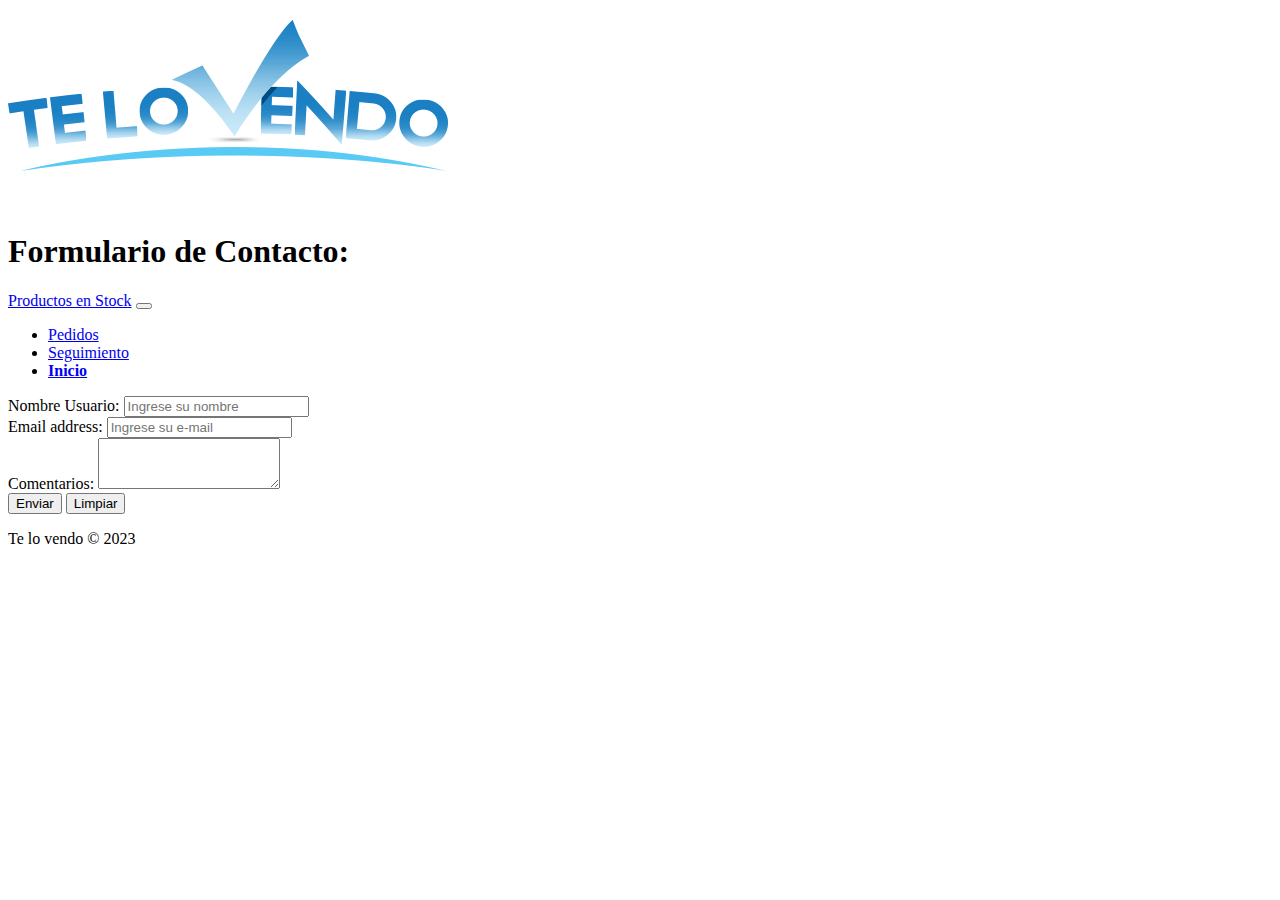
==== contacto.html @ 24e6d555 "hacemos subida de nuestro repositorio local" ====
<!DOCTYPE html>
<html lang="en">

<head>
  <meta charset="UTF-8" />
  <meta http-equiv="X-UA-Compatible" content="IE=edge" />
  <meta name="viewport" content="width=device-width, initial-scale=1.0" />
  <meta name="description" content="La empresa Te lo Vendo es un emprendimiento dedicado a la venta de productos
    a través de canales en línea, como el teléfono, correo electrónico y próximamente un sitio web." />
  <meta name="keywords" content="venta en línea, comercio electrónico, Contacto" />
  <title>Contacto</title>
  <link href="https://cdn.jsdelivr.net/npm/bootstrap@5.3.0-alpha2/dist/css/bootstrap.min.css" rel="stylesheet"
    integrity="sha384-aFq/bzH65dt+w6FI2ooMVUpc+21e0SRygnTpmBvdBgSdnuTN7QbdgL+OapgHtvPp" crossorigin="anonymous" />

  <link href="assets/css/style.css" rel="stylesheet" />
</head>

<body class="bg-primary-subtle">

  <header class="header">
    <div class="logo_img d-flex justify-content-center align-items-center">
        <img class="img-fluid" src="assets/img/te_vendo.png" alt="imagen te lo vendo">
    </div>
    <h1 class="d-flex justify-content-center align-items-center">Formulario de Contacto:</h1>
  </header>

  <div class="container">

  <nav class="navbar navbar-expand-lg  bg-primary ">
        <div class="container-fluid">
            <a class="nav-link active text-white" aria-current="page" href="estadisticas.html">Productos en Stock</a>
            <button class="navbar-toggler" type="button" data-bs-toggle="collapse" data-bs-target="#navbarNav"
                aria-controls="navbarNav" aria-expanded="false" aria-label="Toggle navigation">
                <span class="navbar-toggler-icon"></span>
            </button>
            <div class="collapse navbar-collapse" id="navbarNav">
                <ul class="navbar-nav">
                    <li class="nav-item">
                        <a class="nav-link active text-white" aria-current="page" href="#">Pedidos</a>
                    </li>
                    <li class="nav-item">
                        <a class="nav-link active text-white" href="#">Seguimiento</a>
                    </li>
                    <li class="nav-item">
                      <a class="nav-link active text-white" href="index.html" target="_self"><strong>Inicio</strong></a>
                    </li>
                </ul>
            </div>
        </div>
    </nav>

  <main>
    <div class="container">
      <form action="" method="post" id="form">
        <div class="mb-3">
          <label for="nombreUsuario" class="form-label">Nombre Usuario:</label>
          <input type="text" class="form-control" id="nombreUsuario" placeholder="Ingrese su nombre" />
        </div>

        <div class="mb-3">
          <label for="emailAddress" class="form-label">Email address:</label>
          <input type="email" class="form-control" id="emailAddress" placeholder="Ingrese su e-mail" />
        </div>

        <div class="mb-3">
          <label for="comentary" class="form-label">Comentarios:</label>
          <textarea class="form-control" exampleFormControlTextarea1 id="comentary" rows="3"></textarea>
        </div>
        <button type="submit" class="btn btn-outline-primary">Enviar</button>
        <button type="reset" class="btn btn-outline-primary">Limpiar</button>
      </form>
    </div>

  </main>

  <footer class="d-flex justify-content-center align-items-center py-5">
    <p>Te lo vendo &copy; 2023</p>
  </footer>

  <script src="https://cdn.jsdelivr.net/npm/bootstrap@5.3.0-alpha2/dist/js/bootstrap.bundle.min.js"
    integrity="sha384-qKXV1j0HvMUeCBQ+QVp7JcfGl760yU08IQ+GpUo5hlbpg51QRiuqHAJz8+BrxE/N" crossorigin="anonymous">
  </script>
  <!--Se vincula a archivo JavaScript-->
  <script defer src="assets/js/funciones.js"></script>
</body>

</html>
---- assets/css/style.css ----
/*@media screen and ( max-width: 768px){
   .header2{
    background-color: yellowgreen;
   }

   .logo_img{
    width: 100%;
    height: 150px;
   }

   h1{
    font-size: 1.5rem;
   }

   .col{
    width: 400px;
    height: 50%px;
    overflow: hidden;
     padding: 10px 150px;
    display: block;
    margin: auto;
   
   }
   
   
}
@media screen and ( max-width: 425px){
    html {
        font-size: 14px;
    }
    .header2{
     background-color: yellow;
 
    }
    .logo_img{
     width: 100%;
     height: 100px;
    }
    h1{
     font-size: 1rem;
    }
   
    }
    .col{
     width: 50%;
     height: 100%;
     overflow: hidden;
      padding: 10px 150px; 
     display: block;
     margin: auto;
    
    
    }
    .img-fluid{
        width: 200px;
        height: 200px;
          
    }*/

    
    
    @media screen and ( max-width: 768px){
        .col{
            width: 400px;
            height: 50%;
            overflow: hidden;
            padding: 10px 150px;
            display: block;
            margin: auto;

        }

        h1{
            font-size: 1,5rem;
            text-align: center;

        }

        p{
            text-align: center;
        }
          
        .prueba{
        background-color: rgb(135,135,215);
        }
    
        .prueba2{
        color: rgb(18, 18, 109);
        

        }

        .td{
        color: rgb(20, 20, 63);
        }   


    }

    .color{
        background-color: #cfe2ff;
    }
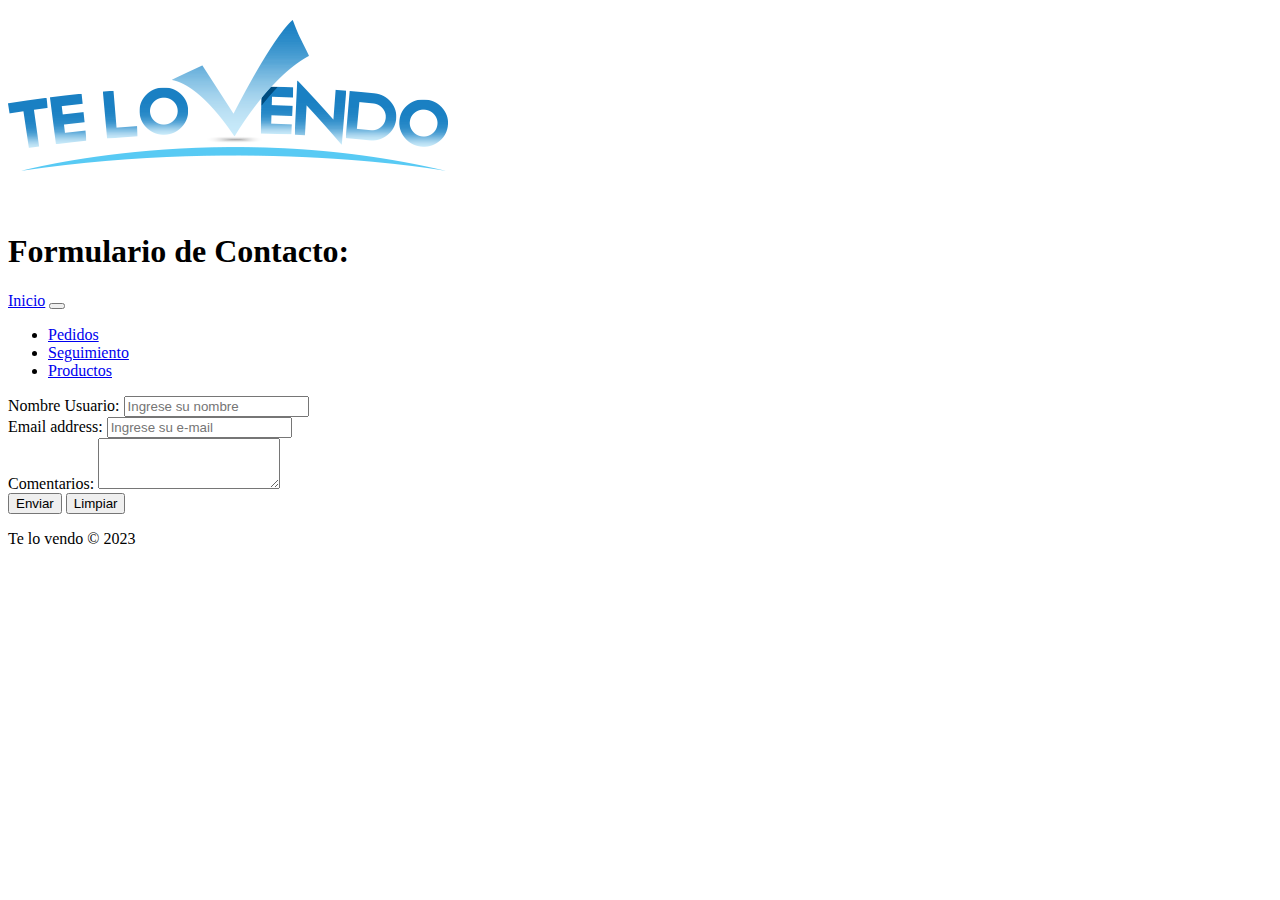
==== commit 958d5912: "Agregamos página de seguimiento a indexar en página principal" ====
--- a/contacto.html
+++ b/contacto.html
@@ -1,7 +1,9 @@
+<!-- Definición de HTML5 -->
 <!DOCTYPE html>
 <html lang="en">
-
+<!--Iniciamos nuestra página-->
 <head>
+  <!--Los meta sirven para aportar información al documento (responsividad, palabras claves, descripción, ect)-->
   <meta charset="UTF-8" />
   <meta http-equiv="X-UA-Compatible" content="IE=edge" />
   <meta name="viewport" content="width=device-width, initial-scale=1.0" />
@@ -9,45 +11,48 @@
     a través de canales en línea, como el teléfono, correo electrónico y próximamente un sitio web." />
   <meta name="keywords" content="venta en línea, comercio electrónico, Contacto" />
   <title>Contacto</title>
+  <!--Le entregamos un nombre a una de las páginas que se encuentran indexadas al archivo principal -->
   <link href="https://cdn.jsdelivr.net/npm/bootstrap@5.3.0-alpha2/dist/css/bootstrap.min.css" rel="stylesheet"
     integrity="sha384-aFq/bzH65dt+w6FI2ooMVUpc+21e0SRygnTpmBvdBgSdnuTN7QbdgL+OapgHtvPp" crossorigin="anonymous" />
-
+  <!--Le entregamos el link de bootstrap-->
   <link href="assets/css/style.css" rel="stylesheet" />
+  <!--Le damos la ruta de referencia para los estilos en CSS-->
 </head>
 
+<!--Comenzamos a maquetear el cuerpo de nuestra página-->
 <body class="bg-primary-subtle">
-
+<!--Comenzamos a dar formato a la cabecera-->
   <header class="header">
     <div class="logo_img d-flex justify-content-center align-items-center">
         <img class="img-fluid" src="assets/img/te_vendo.png" alt="imagen te lo vendo">
     </div>
-    <h1 class="d-flex justify-content-center align-items-center">Formulario de Contacto:</h1>
+        <h1 class="d-flex justify-content-center align-items-center">Formulario de Contacto:</h1>
   </header>
-
+<!--Iniciamos nuestra grilla de construcción para darle formato a la barra de navegación-->
   <div class="container">
-
-  <nav class="navbar navbar-expand-lg  bg-primary ">
-        <div class="container-fluid">
-            <a class="nav-link active text-white" aria-current="page" href="estadisticas.html">Productos en Stock</a>
-            <button class="navbar-toggler" type="button" data-bs-toggle="collapse" data-bs-target="#navbarNav"
+    <nav class="navbar navbar-expand-lg  bg-primary ">
+      <div class="container-fluid">
+        <a class="nav-link active text-white" aria-current="page" href="index.html" target="_self">Inicio</a>
+        <button class="navbar-toggler" type="button" data-bs-toggle="collapse" data-bs-target="#navbarNav"
                 aria-controls="navbarNav" aria-expanded="false" aria-label="Toggle navigation">
-                <span class="navbar-toggler-icon"></span>
-            </button>
-            <div class="collapse navbar-collapse" id="navbarNav">
-                <ul class="navbar-nav">
-                    <li class="nav-item">
-                        <a class="nav-link active text-white" aria-current="page" href="#">Pedidos</a>
-                    </li>
-                    <li class="nav-item">
-                        <a class="nav-link active text-white" href="#">Seguimiento</a>
-                    </li>
-                    <li class="nav-item">
-                      <a class="nav-link active text-white" href="index.html" target="_self"><strong>Inicio</strong></a>
-                    </li>
-                </ul>
-            </div>
-        </div>
+          <span class="navbar-toggler-icon"></span>
+        </button>
+          <div class="collapse navbar-collapse" id="navbarNav">
+            <ul class="navbar-nav">
+              <li class="nav-item">
+                <a class="nav-link active text-white" aria-current="page" href="#">Pedidos</a>
+              </li>
+              <li class="nav-item">
+                <a class="nav-link active text-white" href="seguimiento.html">Seguimiento</a>
+              </li>
+              <li class="nav-item">
+                <a class="nav-link active text-white" href="estadisticas.html">Productos</a>
+              </li>
+            </ul>
+          </div>
+      </div>
     </nav>
+  </div>
 
   <main>
     <div class="container">
@@ -83,5 +88,5 @@
   <!--Se vincula a archivo JavaScript-->
   <script defer src="assets/js/funciones.js"></script>
 </body>
-
+<!--Cerramos el cuerpo de nuestra página-->
 </html>--- a/assets/css/style.css
+++ b/assets/css/style.css
@@ -93,7 +93,9 @@
 
         .td{
         color: rgb(20, 20, 63);
-        }   
+        }
+   
+        
 
 
     }
@@ -101,4 +103,22 @@
     .color{
         background-color: #cfe2ff;
     }
-  +    .gradient-custom {
+        /* fallback for old browsers */
+        background: #6a11cb;
+        
+        /* Chrome 10-25, Safari 5.1-6 */
+        background-color: #cfe2ff;
+        
+        /* W3C, IE 10+/ Edge, Firefox 16+, Chrome 26+, Opera 12+, Safari 7+ */
+        background-color: #cfe2ff;
+        }
+        .carousel-control-prev-icon, .carousel-control-next-icon {
+            filter: invert(108%);
+        }
+        
+        .carrusel {
+            width: 80%;
+            margin: auto;        
+        }   
+    
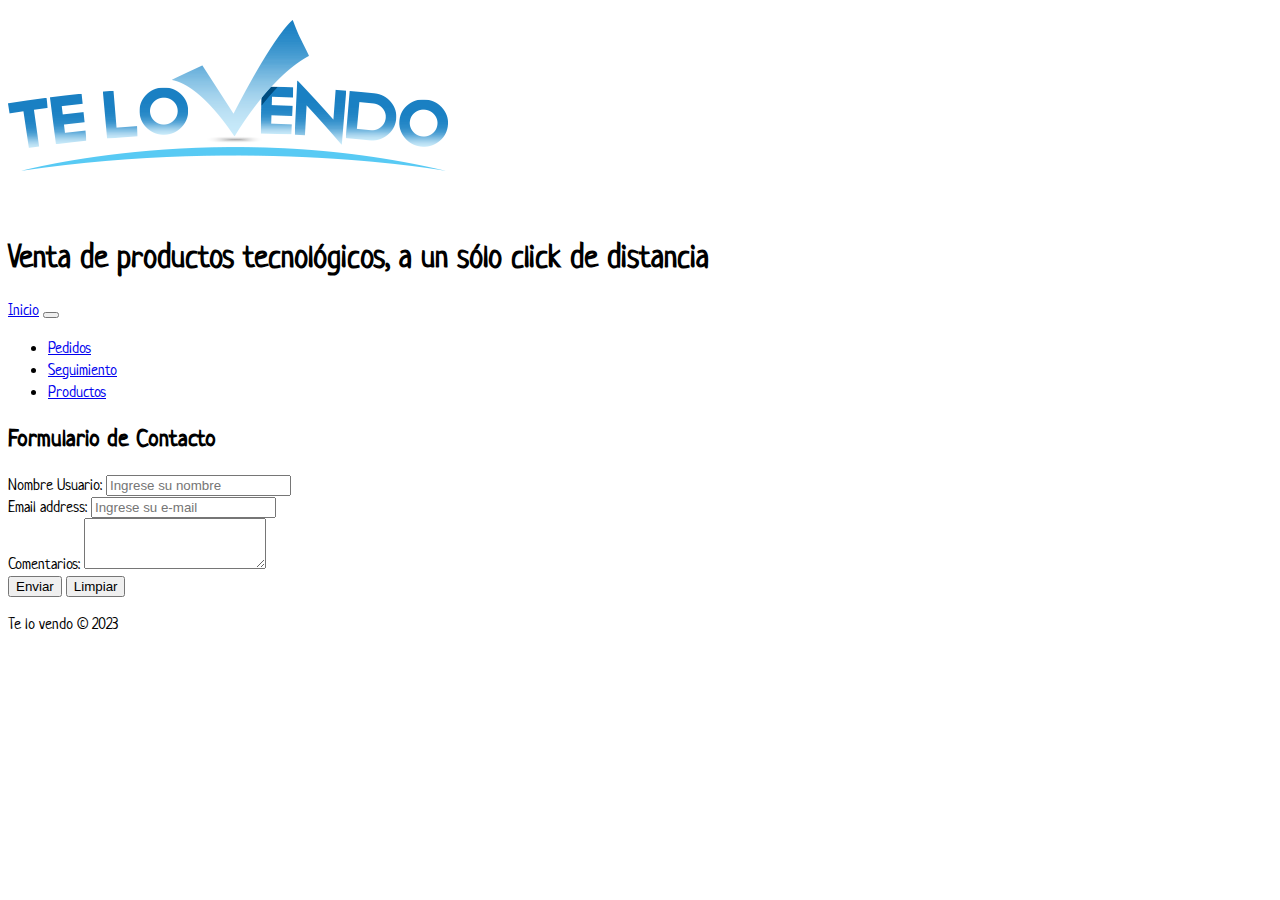
==== commit 5bff393e: "Se modifican detalles de la fuente de texto, espacios, etc.." ====
--- a/contacto.html
+++ b/contacto.html
@@ -12,6 +12,9 @@
   <meta name="keywords" content="venta en línea, comercio electrónico, Contacto" />
   <title>Contacto</title>
   <!--Le entregamos un nombre a una de las páginas que se encuentran indexadas al archivo principal -->
+  <link rel="preconnect" href="https://fonts.googleapis.com">
+  <link rel="preconnect" href="https://fonts.gstatic.com" crossorigin>
+  <link href="https://fonts.googleapis.com/css2?family=Neucha&display=swap" rel="stylesheet">
   <link href="https://cdn.jsdelivr.net/npm/bootstrap@5.3.0-alpha2/dist/css/bootstrap.min.css" rel="stylesheet"
     integrity="sha384-aFq/bzH65dt+w6FI2ooMVUpc+21e0SRygnTpmBvdBgSdnuTN7QbdgL+OapgHtvPp" crossorigin="anonymous" />
   <!--Le entregamos el link de bootstrap-->
@@ -23,13 +26,14 @@
 <body class="bg-primary-subtle">
 <!--Comenzamos a dar formato a la cabecera-->
   <header class="header">
-    <div class="logo_img d-flex justify-content-center align-items-center">
+    <div class="logo_img d-flex justify-content-center">
         <img class="img-fluid" src="assets/img/te_vendo.png" alt="imagen te lo vendo">
     </div>
-        <h1 class="d-flex justify-content-center align-items-center">Formulario de Contacto:</h1>
+    <h1 class="d-flex justify-content-center text-bg-primary">Venta de productos tecnológicos, a un sólo
+      click de distancia</h1>
   </header>
 <!--Iniciamos nuestra grilla de construcción para darle formato a la barra de navegación-->
-  <div class="container">
+  <div class="container mb-3">
     <nav class="navbar navbar-expand-lg  bg-primary ">
       <div class="container-fluid">
         <a class="nav-link active text-white" aria-current="page" href="index.html" target="_self">Inicio</a>
@@ -40,7 +44,7 @@
           <div class="collapse navbar-collapse" id="navbarNav">
             <ul class="navbar-nav">
               <li class="nav-item">
-                <a class="nav-link active text-white" aria-current="page" href="#">Pedidos</a>
+                <a class="nav-link active text-white" aria-current="page" href="pedidos.html">Pedidos</a>
               </li>
               <li class="nav-item">
                 <a class="nav-link active text-white" href="seguimiento.html">Seguimiento</a>
@@ -53,9 +57,10 @@
       </div>
     </nav>
   </div>
-
+<!--Se envuelve el contenido principal de la página y se sub-crea un container con los ítems del formulario de contacto-->
   <main>
-    <div class="container">
+    <div class="container pyd-xs-flex">
+      <h2 class="d-flex justify-content-xxl-start align-items-center">Formulario de Contacto</h2>
       <form action="" method="post" id="form">
         <div class="mb-3">
           <label for="nombreUsuario" class="form-label">Nombre Usuario:</label>
@@ -67,7 +72,7 @@
           <input type="email" class="form-control" id="emailAddress" placeholder="Ingrese su e-mail" />
         </div>
 
-        <div class="mb-3">
+        <div class="mb-5">
           <label for="comentary" class="form-label">Comentarios:</label>
           <textarea class="form-control" exampleFormControlTextarea1 id="comentary" rows="3"></textarea>
         </div>
@@ -75,11 +80,11 @@
         <button type="reset" class="btn btn-outline-primary">Limpiar</button>
       </form>
     </div>
-
+<!--cierre del contenido principal-->
   </main>
-
-  <footer class="d-flex justify-content-center align-items-center py-5">
-    <p>Te lo vendo &copy; 2023</p>
+<!--se agrega un footer-->
+  <footer class="d-flex justify-content-center align-items-center">
+    <p class="padding-xxl-0">Te lo vendo &copy; 2023</p>
   </footer>
 
   <script src="https://cdn.jsdelivr.net/npm/bootstrap@5.3.0-alpha2/dist/js/bootstrap.bundle.min.js"
@@ -88,5 +93,6 @@
   <!--Se vincula a archivo JavaScript-->
   <script defer src="assets/js/funciones.js"></script>
 </body>
-<!--Cerramos el cuerpo de nuestra página-->
-</html>+<!--Cerramos el body-->
+</html>
+<!--Cierre de etiqueta html-->--- a/assets/css/style.css
+++ b/assets/css/style.css
@@ -1,66 +1,9 @@
-
-/*@media screen and ( max-width: 768px){
-   .header2{
-    background-color: yellowgreen;
-   }
-
-   .logo_img{
-    width: 100%;
-    height: 150px;
-   }
-
-   h1{
-    font-size: 1.5rem;
-   }
-
-   .col{
-    width: 400px;
-    height: 50%px;
-    overflow: hidden;
-     padding: 10px 150px;
-    display: block;
-    margin: auto;
-   
-   }
-   
-   
-}
-@media screen and ( max-width: 425px){
-    html {
-        font-size: 14px;
-    }
-    .header2{
-     background-color: yellow;
- 
-    }
-    .logo_img{
-     width: 100%;
-     height: 100px;
-    }
-    h1{
-     font-size: 1rem;
-    }
-   
-    }
-    .col{
-     width: 50%;
-     height: 100%;
-     overflow: hidden;
-      padding: 10px 150px; 
-     display: block;
-     margin: auto;
+body{
+    font-family: 'Neucha', cursive;
+    font-size: 16px;
+}    
     
-    
-    }
-    .img-fluid{
-        width: 200px;
-        height: 200px;
-          
-    }*/
-
-    
-    
-    @media screen and ( max-width: 768px){
+  @media screen and ( max-width: 768px){
         .col{
             width: 400px;
             height: 50%;
@@ -121,4 +64,8 @@
             width: 80%;
             margin: auto;        
         }   
+
+        .footerPedido{
+            background-color: #cfe2ff;
+        }
     
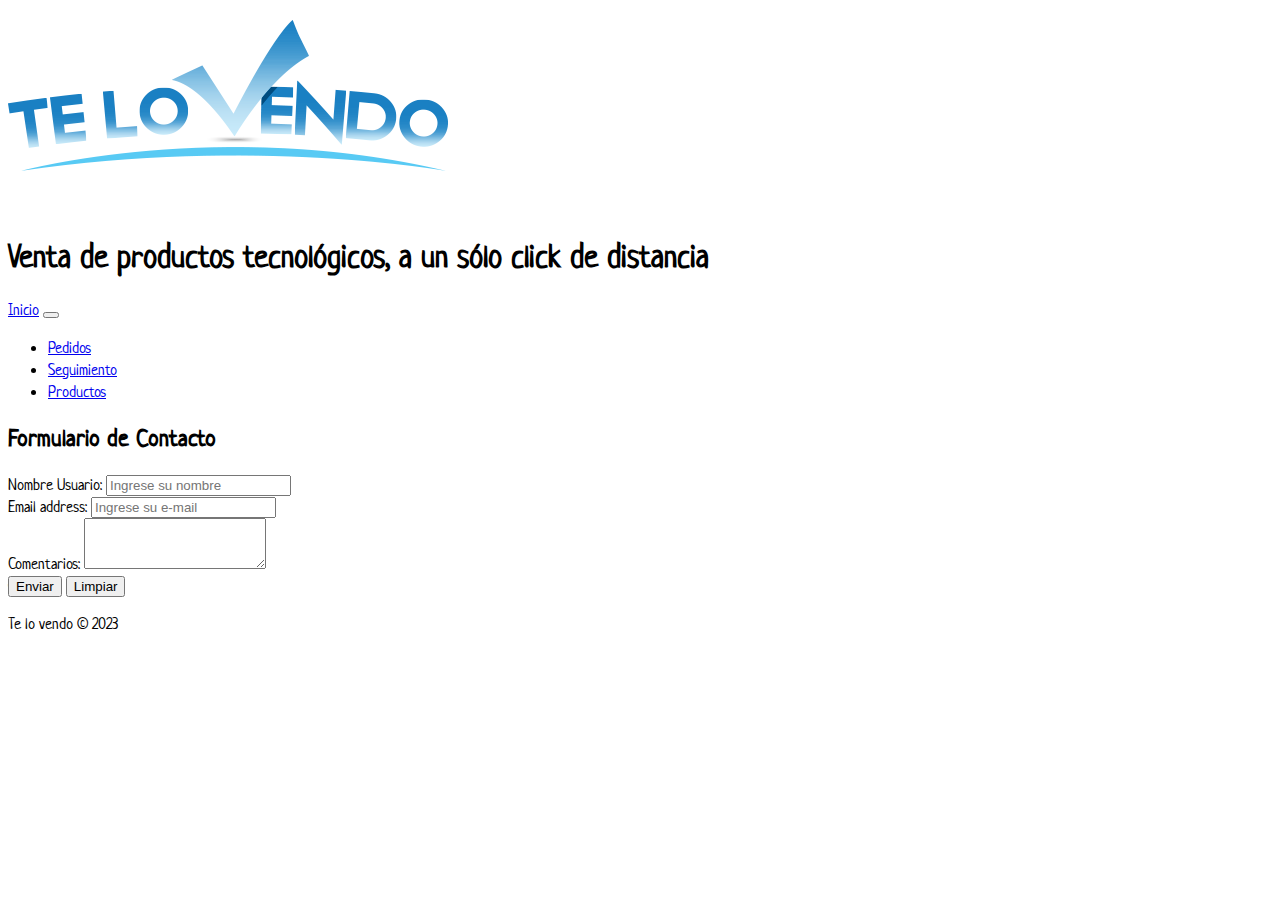
==== commit 9b4a35c6: "Se realizan modificaciones al formato y comentarios en links html" ====
--- a/contacto.html
+++ b/contacto.html
@@ -1,38 +1,46 @@
-<!-- Definición de HTML5 -->
+<!-- Esta etiqueta es la cabecera del documento, se encarga de especificar el tipo de archivo-->
 <!DOCTYPE html>
+<!-- Etiqueta que indica que lo que viene a continuación es un documento HTML-->
 <html lang="en">
-<!--Iniciamos nuestra página-->
+<!--Inicio de bloque de cabecera-->
 <head>
-  <!--Los meta sirven para aportar información al documento (responsividad, palabras claves, descripción, ect)-->
-  <meta charset="UTF-8" />
-  <meta http-equiv="X-UA-Compatible" content="IE=edge" />
-  <meta name="viewport" content="width=device-width, initial-scale=1.0" />
-  <meta name="description" content="La empresa Te lo Vendo es un emprendimiento dedicado a la venta de productos
-    a través de canales en línea, como el teléfono, correo electrónico y próximamente un sitio web." />
-  <meta name="keywords" content="venta en línea, comercio electrónico, Contacto" />
-  <title>Contacto</title>
-  <!--Le entregamos un nombre a una de las páginas que se encuentran indexadas al archivo principal -->
-  <link rel="preconnect" href="https://fonts.googleapis.com">
-  <link rel="preconnect" href="https://fonts.gstatic.com" crossorigin>
-  <link href="https://fonts.googleapis.com/css2?family=Neucha&display=swap" rel="stylesheet">
-  <link href="https://cdn.jsdelivr.net/npm/bootstrap@5.3.0-alpha2/dist/css/bootstrap.min.css" rel="stylesheet"
-    integrity="sha384-aFq/bzH65dt+w6FI2ooMVUpc+21e0SRygnTpmBvdBgSdnuTN7QbdgL+OapgHtvPp" crossorigin="anonymous" />
-  <!--Le entregamos el link de bootstrap-->
-  <link href="assets/css/style.css" rel="stylesheet" />
-  <!--Le damos la ruta de referencia para los estilos en CSS-->
+    <!--Meta con atributo charset, se define el tipo de lenguaje a utilizar-->
+    <meta charset="UTF-8" />
+    <!--Etiqueta meta de http-equiv retrocompatibilidad para Explorer, ya deprecada-->
+    <meta http-equiv="X-UA-Compatible" content="IE=edge" />
+    <!--Etiqueta viewport: detecta el ancho de los distintos dispositivos, resulta importante para el trabajo responsivo-->
+    <meta name="viewport" content="width=device-width, initial-scale=1.0" />
+    <!--Etiqueta description: nos entrega la descripción de la página-->
+    <meta name="description" content="La empresa Te lo Vendo es un emprendimiento dedicado a la venta de productos
+             a través de canales en línea, como el teléfono, correo electrónico y próximamente un sitio web." />
+    <!--Etiqueta keywords: da a conocer las palabras claves de la página-->         
+    <meta name="keywords" content="venta en línea, comercio electrónico">
+    <!-- Título de la página-->
+    <title>Contacto</title>
+    <!--Vinculamos e importamos fuentes de google para darle formato a nuestro texto de la página-->
+    <link rel="preconnect" href="https://fonts.googleapis.com">
+    <link rel="preconnect" href="https://fonts.gstatic.com" crossorigin>
+    <link href="https://fonts.googleapis.com/css2?family=Neucha&display=swap" rel="stylesheet">
+    <!--Vinculamos Bootstrap-->
+    <link href="https://cdn.jsdelivr.net/npm/bootstrap@5.3.0-alpha2/dist/css/bootstrap.min.css" rel="stylesheet"
+        integrity="sha384-aFq/bzH65dt+w6FI2ooMVUpc+21e0SRygnTpmBvdBgSdnuTN7QbdgL+OapgHtvPp" crossorigin="anonymous">
+    <!--Vinculamos nuestros estilos, hacia CSS-->
+    <link href="assets/css/style.css" rel="stylesheet" />
 </head>
-
-<!--Comenzamos a maquetear el cuerpo de nuestra página-->
+<!--Cierre del bloque de cabecera-->
+<!--Inicio del cuerpo de la página-->
 <body class="bg-primary-subtle">
-<!--Comenzamos a dar formato a la cabecera-->
-  <header class="header">
-    <div class="logo_img d-flex justify-content-center">
-        <img class="img-fluid" src="assets/img/te_vendo.png" alt="imagen te lo vendo">
-    </div>
-    <h1 class="d-flex justify-content-center text-bg-primary">Venta de productos tecnológicos, a un sólo
-      click de distancia</h1>
-  </header>
-<!--Iniciamos nuestra grilla de construcción para darle formato a la barra de navegación-->
+    <!--Iniciamos el Header-->
+    <header class="header">
+        <div class="logo_img d-flex justify-content-center align-items-center">
+            <!--A una imagen que contiene el Logo de nuestra página-->
+            <img class="img-fluid" src="assets/img/te_vendo.png" alt="imagen te lo vendo">
+        </div>
+        <h1 class="d-flex justify-content-center text-bg-secondary mb-4">Venta de productos tecnológicos, a un sólo
+            click de distancia</h1>
+    </header>
+    <!--Cerramos el Header-->
+    <!--Insertamos NavBar mediante Bootstrap, estableciendo los links de las páginas-->
   <div class="container mb-3">
     <nav class="navbar navbar-expand-lg  bg-primary ">
       <div class="container-fluid">
@@ -59,7 +67,7 @@
   </div>
 <!--Se envuelve el contenido principal de la página y se sub-crea un container con los ítems del formulario de contacto-->
   <main>
-    <div class="container pyd-xs-flex">
+    <div class="container pyd-md-flex mb-sm-5">
       <h2 class="d-flex justify-content-xxl-start align-items-center">Formulario de Contacto</h2>
       <form action="" method="post" id="form">
         <div class="mb-3">
@@ -80,18 +88,21 @@
         <button type="reset" class="btn btn-outline-primary">Limpiar</button>
       </form>
     </div>
+  </main>
 <!--cierre del contenido principal-->
-  </main>
-<!--se agrega un footer-->
-  <footer class="d-flex justify-content-center align-items-center">
-    <p class="padding-xxl-0">Te lo vendo &copy; 2023</p>
+
+<!--Iniciamos nuestro pie de página-->
+  <footer class="d-flex justify-content-center text-bg-secondary mb-0">
+      <p class="d-flex justify-content-center align-items-center py-3">Te lo vendo &copy; 2023</p>
   </footer>
+<!--Cerramos nuestro pie de página-->
 
+<!--Insertamos el script para la vinculación de Bootstrap desde CDN-->
   <script src="https://cdn.jsdelivr.net/npm/bootstrap@5.3.0-alpha2/dist/js/bootstrap.bundle.min.js"
-    integrity="sha384-qKXV1j0HvMUeCBQ+QVp7JcfGl760yU08IQ+GpUo5hlbpg51QRiuqHAJz8+BrxE/N" crossorigin="anonymous">
-  </script>
+              integrity="sha384-qKXV1j0HvMUeCBQ+QVp7JcfGl760yU08IQ+GpUo5hlbpg51QRiuqHAJz8+BrxE/N" crossorigin="anonymous"></script>
+  
   <!--Se vincula a archivo JavaScript-->
-  <script defer src="assets/js/funciones.js"></script>
+  <script defer src="assets/js/funciones.js"></script> 
 </body>
 <!--Cerramos el body-->
 </html>
--- a/assets/css/style.css
+++ b/assets/css/style.css
@@ -2,6 +2,8 @@
     font-family: 'Neucha', cursive;
     font-size: 16px;
 }    
+
+
     
   @media screen and ( max-width: 768px){
         .col{
@@ -68,4 +70,19 @@
         .footerPedido{
             background-color: #cfe2ff;
         }
-    
+
+/*footer{
+    width: 100%;
+    height: auto;
+    background-color: blue;
+    display: flex;
+    justify-content: center;
+    align-items: center;
+     
+}
+        
+footer p{
+    margin: 1.5rem 0;
+    color: whitesmoke;
+}        
+*/
